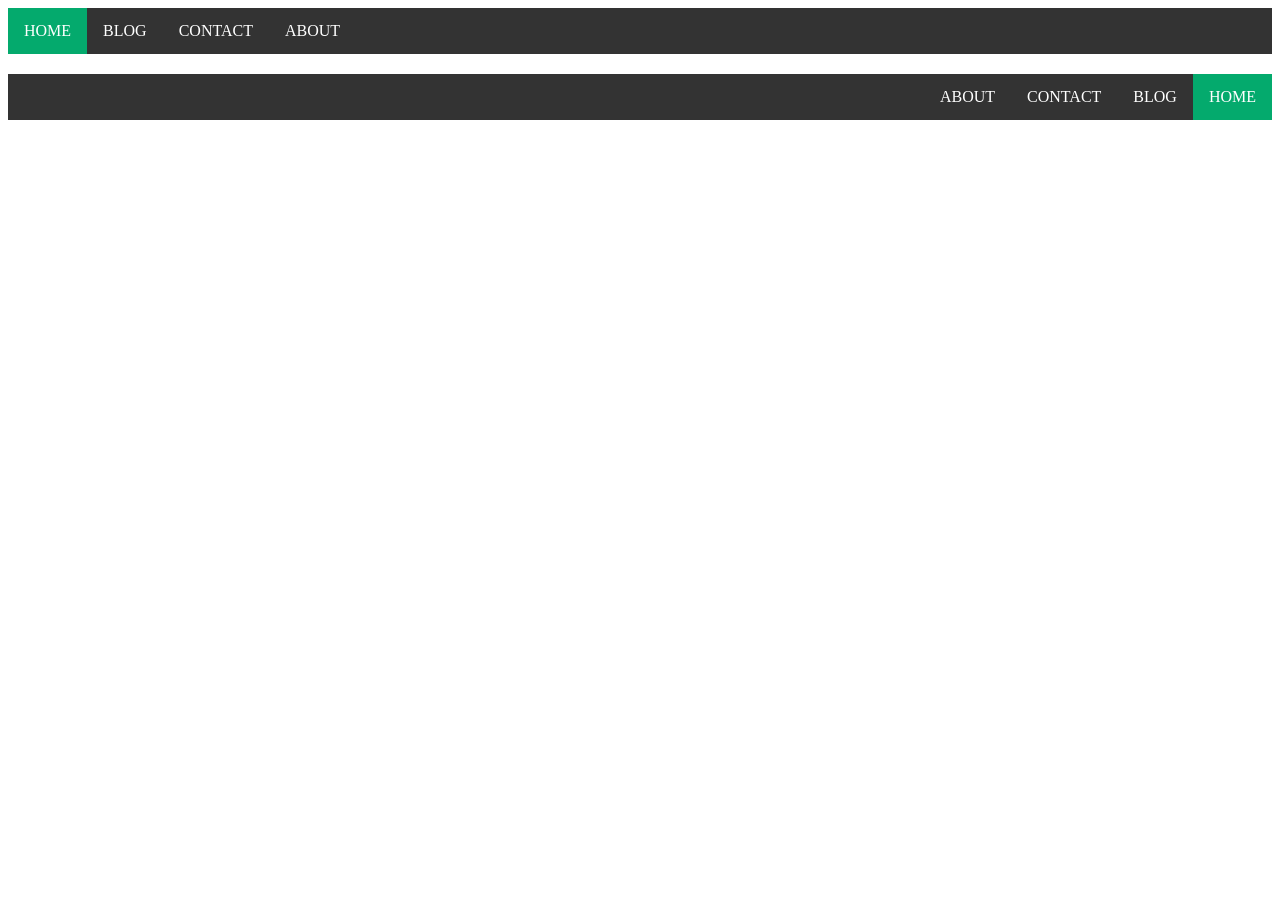
==== index.html @ d198d5f2 "Add files via upload" ====
<!DOCTYPE html>
<html>
<head>
<style>
ul {
  list-style-type: none;
  margin: 0;
  padding: 0;
  overflow: hidden;
  background-color: #333;
}
div{
margin-bottom: 20px;
}

.div1 li {
  float: left;
}
.div2 li {
  float: right;
}

li a {
  display: block;
  color: white;
  text-align: center;
  padding: 14px 16px;
  text-decoration: none;
  text-transform: uppercase;
}

li a:hover:not(.active) {
  background-color: #111;
}

.active {
  background-color: #04AA6D;
}
</style>
</head>
<body>
<div class="div1">
<ul>
  <li><a class="active">Home</a></li>
  <li><a href="#">Blog</a></li>
  <li><a href="#">Contact</a></li>
  <li><a href="#">About</a></li>
</ul>
</div>
<div class="div2">
<ul>
  <li><a class="active">Home</a></li>
  <li><a href="#">Blog</a></li>
  <li><a href="#">Contact</a></li>
  <li><a href="#">About</a></li>
</ul>
</div>

</body>
</html>
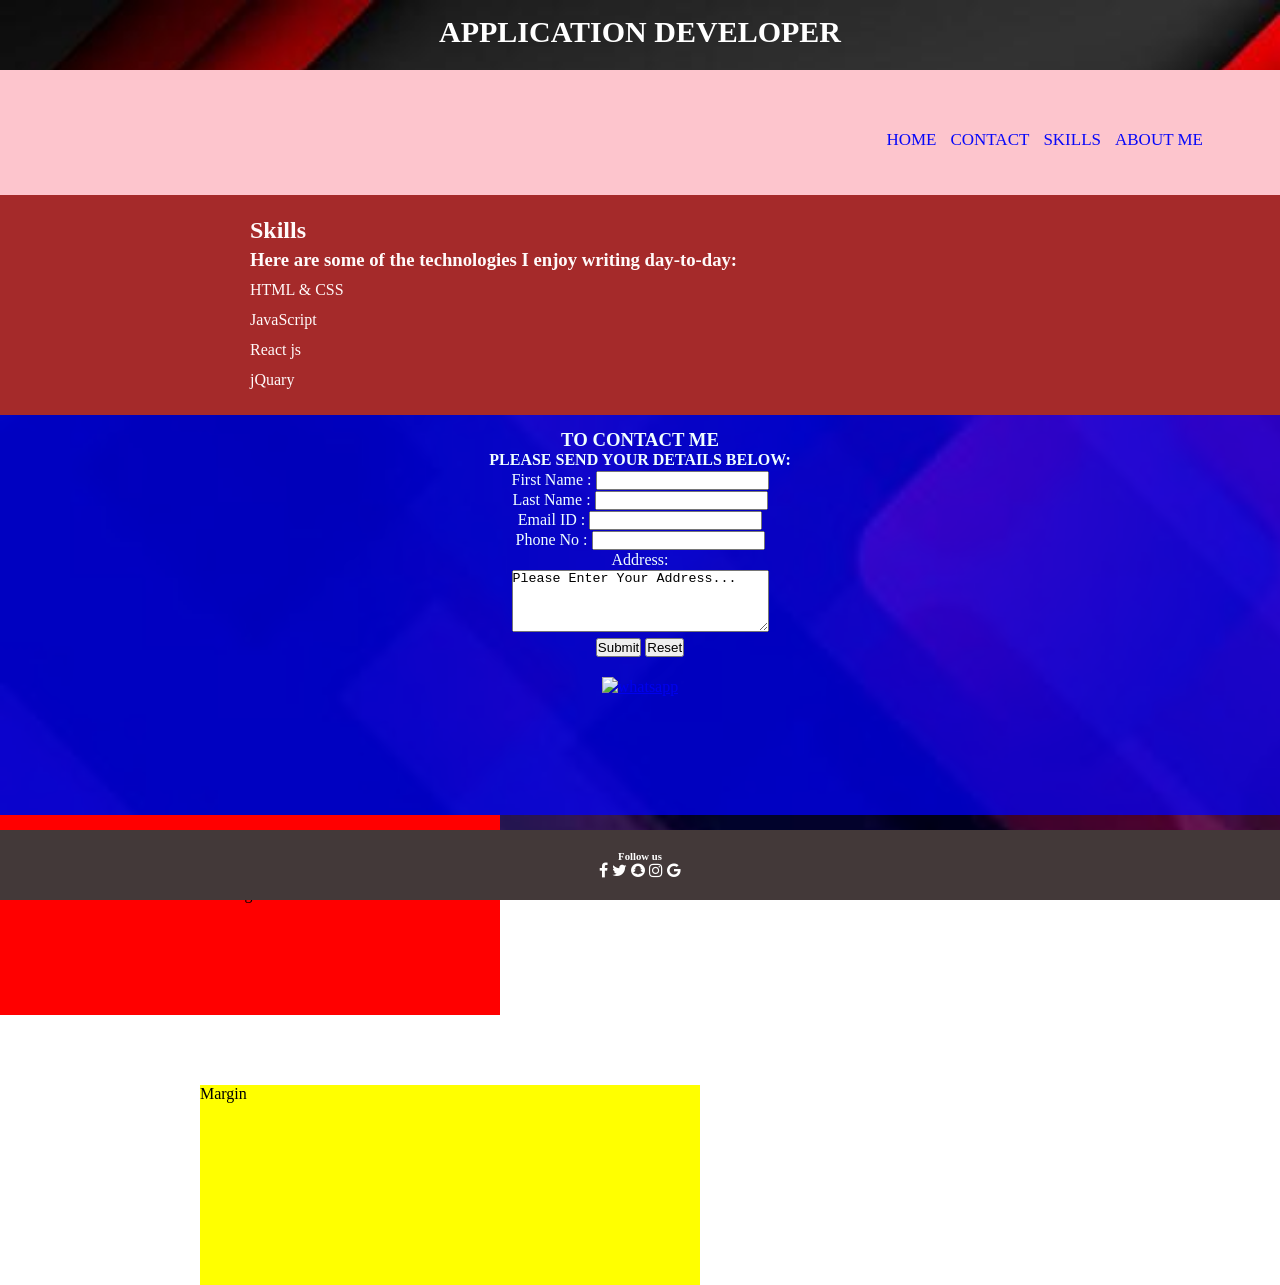
==== commit 7267ab90: "Add files via upload" ====
--- a/index.html
+++ b/index.html
@@ -1,62 +1,206 @@
 <!DOCTYPE html>
-<html>
+<html lang="en">
+
 <head>
+  <meta charset="UTF-8">
+  <meta http-equiv="X-UA-Compatible" content="IE=edge">
+  <meta name="viewport" content="width=device-width, initial-scale=1.0">
+  <title>Document</title>
+  <link rel="stylesheet" href="https://cdnjs.cloudflare.com/ajax/libs/font-awesome/4.7.0/css/font-awesome.min.css">
+
+
+</head>
 <style>
-ul {
-  list-style-type: none;
-  margin: 0;
-  padding: 0;
-  overflow: hidden;
-  background-color: #333;
-}
-div{
-margin-bottom: 20px;
-}
-
-.div1 li {
-  float: left;
-}
-.div2 li {
-  float: right;
-}
-
-li a {
-  display: block;
+  * {
+    margin: 0;
+    padding: 0;
+    box-sizing: border-box;
+  }
+
+  body {
+    background-image: url("body.jpg");
+    background-repeat: no-repeat;
+    background-attachment: fixed;
+    background-size: cover;
+  }
+
+  header {
+    background-image: url("head.jpg");
+    background-repeat: no-repeat;
+    background-size: cover;
+    height: 70px;
+  }
+
+  h1 {
+    text-align: center;
+    padding-top: 15px;
+    color: white;
+    font-size: 30px;
+  }
+
+  ul {
+    list-style-type: none;
+    margin: 0;
+    padding: 25px;
+    height: 125px;
+    background-color: rgba(235, 221, 216, 0.139);
+    padding-right: 70px;
+
+  }
+
+  ul img {
+    height: 80px;
+    float: left;
+    border-radius: 20px;
+
+  }
+
+  li {
+    float: right;
+
+
+
+  }
+nav {
+background-color:pink;
+}
+
+  li a {
+    display: inline-block;
+    color: rgb(8, 8, 249);
+    text-align: center;
+    padding: 25px 7px;
+    text-decoration: none;
+    font-size: 17px;
+    line-height: 40px;
+    text-transform: uppercase;
+  }
+
+  li a:hover {
+    background-color: rgb(208, 29, 190);
+    border-radius: 25px;
+  }
+
+  aside {
+
+    color: rgb(255, 250, 250);
+    background-color:brown;
+    padding: 20px;
+    line-height: 30px;
+    padding-left: 250px;
+
+  }
+
+  footer {
+  position: fixed;
+  left: 0;  
+  bottom: 0px;
+  width: 100%;
+  background-color: rgb(67, 57, 57);
   color: white;
   text-align: center;
-  padding: 14px 16px;
-  text-decoration: none;
-  text-transform: uppercase;
-}
-
-li a:hover:not(.active) {
-  background-color: #111;
-}
-
-.active {
-  background-color: #04AA6D;
+  height:70px;
+  padding:20px
+}
+main{
+  padding-top: 15px;
+  text-align: center;
+  line-height: 20px;
+  background-color: rgba(0, 0, 255, 0.709);
+  height: 400px;
+  color: azure;
+}
+.padding{
+background-color:red;
+height:200px;
+width:500px;
+padding-left:200px;
+padding-top:70px;
+}
+.margin{
+background-color:yellow;
+height:200px;
+width:500px;
+margin-left:200px;
+margin-top:70px;
+}
+.margin:hover{
+background-color:violet;
+color:white;
+text-transform:uppercase;
+font-size:30px;
+}
+.padding:hover{
+background-color:pink;
+color:yellow;
+text-transform:uppercase;
+font-size:30px;
 }
 </style>
-</head>
+
 <body>
-<div class="div1">
-<ul>
-  <li><a class="active">Home</a></li>
-  <li><a href="#">Blog</a></li>
-  <li><a href="#">Contact</a></li>
-  <li><a href="#">About</a></li>
-</ul>
-</div>
-<div class="div2">
-<ul>
-  <li><a class="active">Home</a></li>
-  <li><a href="#">Blog</a></li>
-  <li><a href="#">Contact</a></li>
-  <li><a href="#">About</a></li>
-</ul>
-</div>
-
+
+  <header>
+    <h1>APPLICATION DEVELOPER</h1>
+  </header>
+
+  <nav>
+    <ul>
+      <img src="/image/parts.png" alt="">
+      <li> <a href="#">About Me</a> </li>
+      <li> <a href="#">Skills</a> </li>
+      <li> <a href="#">Contact</a> </li>
+      <li> <a href="#">Home</a> </li>
+    </ul>
+  </nav>
+  <aside>
+    <h2>Skills</h2>
+    <h3>Here are some of the technologies I enjoy writing day-to-day:</h3>
+    <p>HTML & CSS</p>
+    <p>JavaScript</p>
+    <p>React js</p>
+    <p>jQuary</p>
+  </aside>
+<main>
+  <h3>TO CONTACT ME</h3>
+  <h4>PLEASE SEND YOUR DETAILS BELOW: </h4>
+  <form>
+    <label for="fname">First Name : </label>
+    <input type="text" name="fname" id="fname"><br>
+    <label for="lname">Last Name : </label>
+    <input type="text" name="lname" id="lname"><br>
+    <label for="email">Email ID : </label>
+    <input type="email" name="email" id="email"><br>
+    <label for="tel">Phone No : </label>
+    <input type="tel" name="tel" id="tel"><br>
+    <label for="address">Address: </label><br>
+    <textarea rows="4" cols="30" id="address" name="address">Please Enter Your Address...</textarea><br>
+    <input type="submit">
+    <input type="reset"><br><br>
+
+    <a href="https://wa.me/7708509982">
+      <img src="C:\Users\ram\Desktop\whatsapp.png" alt="whatsapp" width="300px" height="70px">
+    </a>   
+
+  </form>
+</main>
+<div class="padding">Padding</div>
+<div class="margin">Margin</div>
+
+
+
+
+  
+  <footer>
+    <h6>Follow us</h6>
+    <i class="fa fa-facebook"></i>
+<i class="fa fa-twitter"></i>
+<i class="fa fa-snapchat"></i>
+<i class="fa fa-instagram"></i>
+<i class="fa fa-google"></i>
+    
+      
+  </footer>
 </body>
-</html>
-
-
+
+</html>
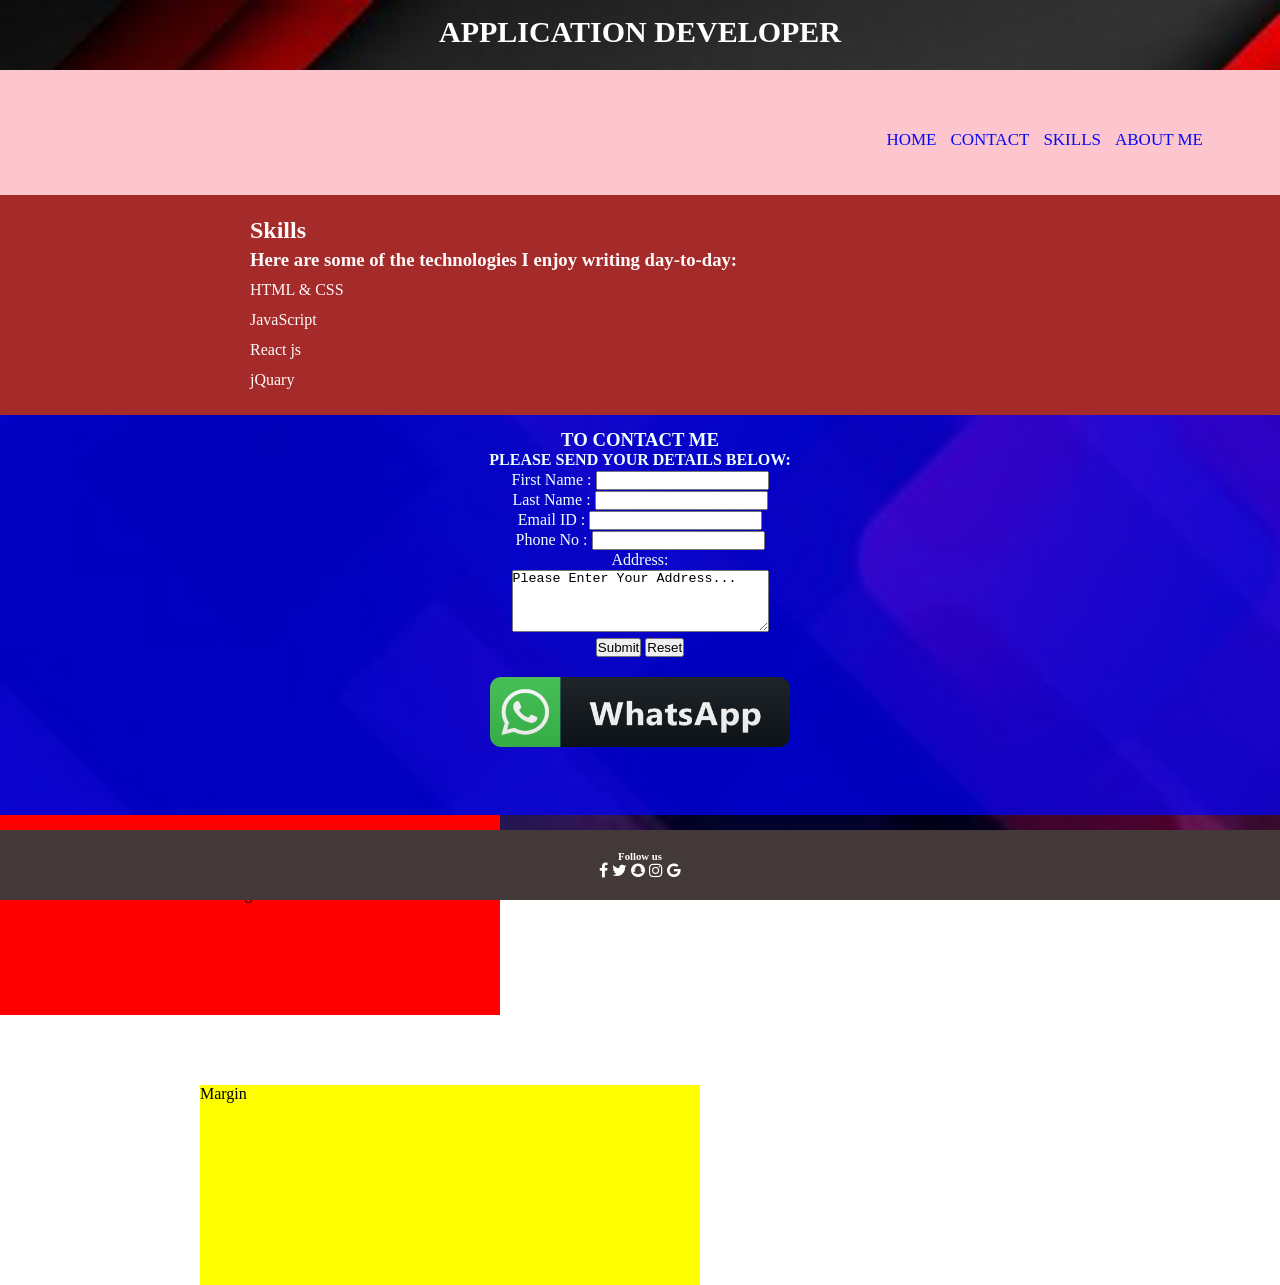
==== commit 8ac730d0: "Update index.html" ====
--- a/index.html
+++ b/index.html
@@ -179,7 +179,7 @@
     <input type="reset"><br><br>
 
     <a href="https://wa.me/7708509982">
-      <img src="C:\Users\ram\Desktop\whatsapp.png" alt="whatsapp" width="300px" height="70px">
+      <img src="whatsapp.png" alt="whatsapp" width="300px" height="70px">
     </a>   
 
   </form>
@@ -203,4 +203,4 @@
   </footer>
 </body>
 
-</html>+</html>
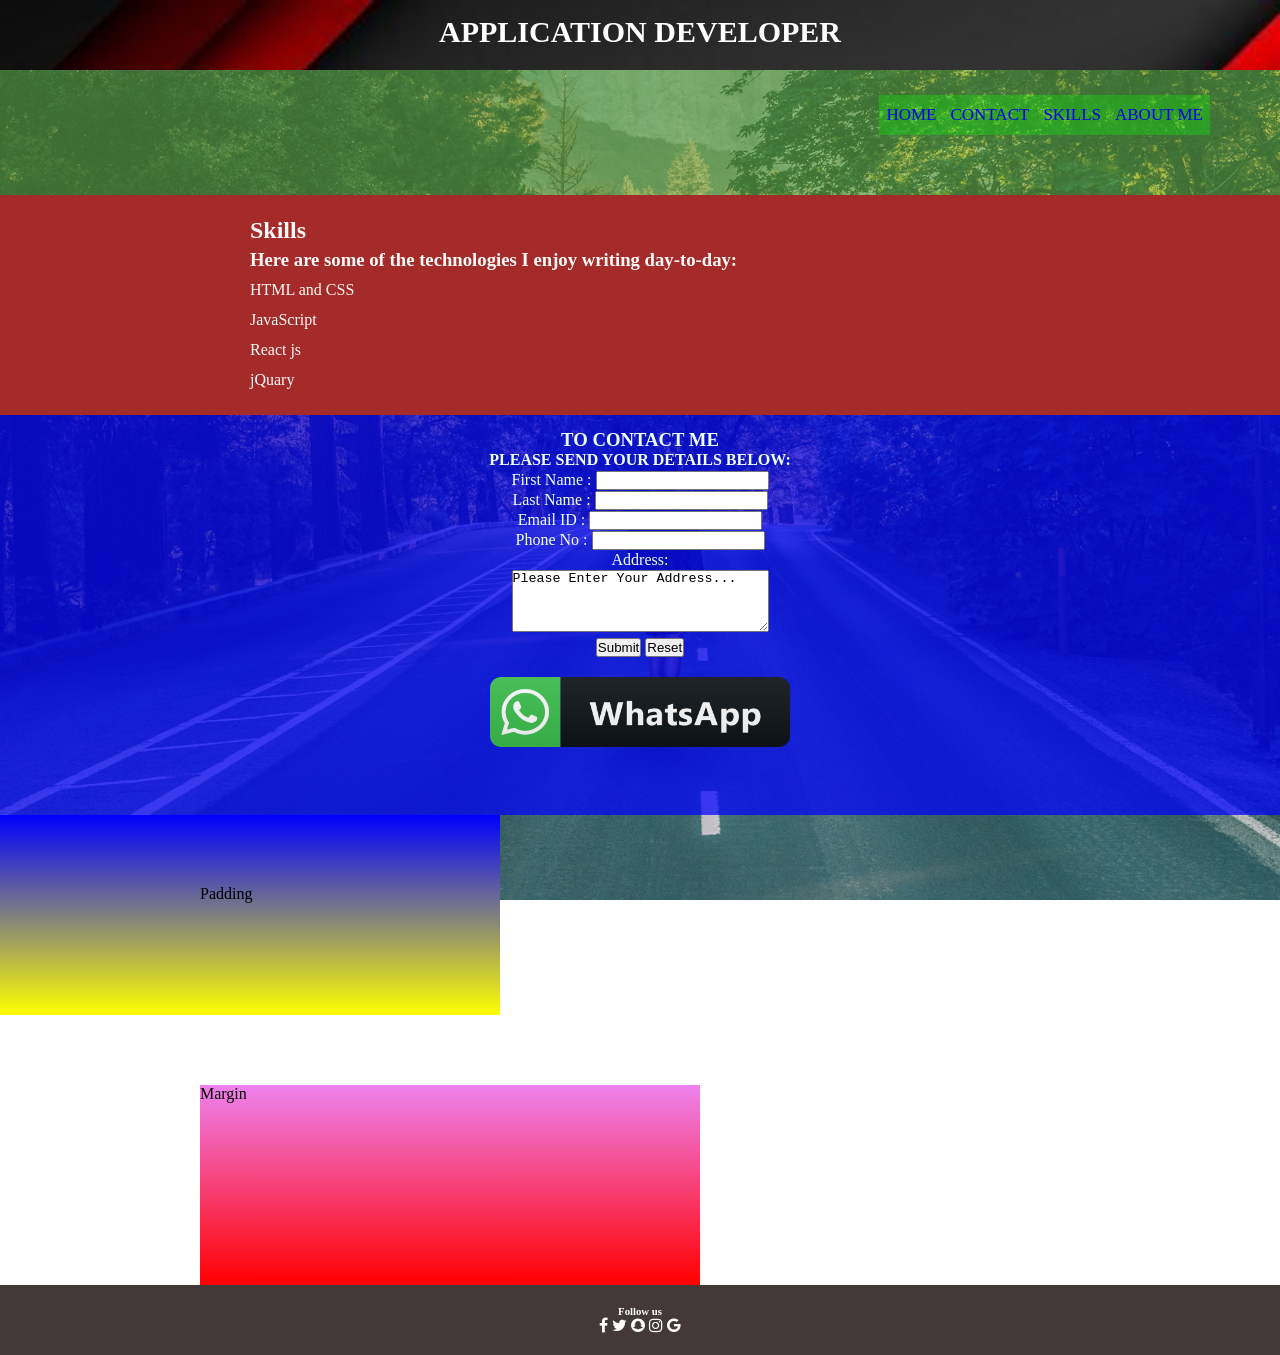
==== commit 9c2c0e07: "Add files via upload" ====
--- a/index.html
+++ b/index.html
@@ -1,152 +1,18 @@
 <!DOCTYPE html>
-<html lang="en">
-
+<html>
 <head>
-  <meta charset="UTF-8">
-  <meta http-equiv="X-UA-Compatible" content="IE=edge">
-  <meta name="viewport" content="width=device-width, initial-scale=1.0">
-  <title>Document</title>
-  <link rel="stylesheet" href="https://cdnjs.cloudflare.com/ajax/libs/font-awesome/4.7.0/css/font-awesome.min.css">
-
-
+<meta charset="UTF-8">
+<title>Insert title here</title>
+<link rel="stylesheet" href="style.css" />
+<link rel="stylesheet" href="https://cdnjs.cloudflare.com/ajax/libs/font-awesome/4.7.0/css/font-awesome.min.css">
 </head>
-<style>
-  * {
-    margin: 0;
-    padding: 0;
-    box-sizing: border-box;
-  }
-
-  body {
-    background-image: url("body.jpg");
-    background-repeat: no-repeat;
-    background-attachment: fixed;
-    background-size: cover;
-  }
-
-  header {
-    background-image: url("head.jpg");
-    background-repeat: no-repeat;
-    background-size: cover;
-    height: 70px;
-  }
-
-  h1 {
-    text-align: center;
-    padding-top: 15px;
-    color: white;
-    font-size: 30px;
-  }
-
-  ul {
-    list-style-type: none;
-    margin: 0;
-    padding: 25px;
-    height: 125px;
-    background-color: rgba(235, 221, 216, 0.139);
-    padding-right: 70px;
-
-  }
-
-  ul img {
-    height: 80px;
-    float: left;
-    border-radius: 20px;
-
-  }
-
-  li {
-    float: right;
-
-
-
-  }
-nav {
-background-color:pink;
-}
-
-  li a {
-    display: inline-block;
-    color: rgb(8, 8, 249);
-    text-align: center;
-    padding: 25px 7px;
-    text-decoration: none;
-    font-size: 17px;
-    line-height: 40px;
-    text-transform: uppercase;
-  }
-
-  li a:hover {
-    background-color: rgb(208, 29, 190);
-    border-radius: 25px;
-  }
-
-  aside {
-
-    color: rgb(255, 250, 250);
-    background-color:brown;
-    padding: 20px;
-    line-height: 30px;
-    padding-left: 250px;
-
-  }
-
-  footer {
-  position: fixed;
-  left: 0;  
-  bottom: 0px;
-  width: 100%;
-  background-color: rgb(67, 57, 57);
-  color: white;
-  text-align: center;
-  height:70px;
-  padding:20px
-}
-main{
-  padding-top: 15px;
-  text-align: center;
-  line-height: 20px;
-  background-color: rgba(0, 0, 255, 0.709);
-  height: 400px;
-  color: azure;
-}
-.padding{
-background-color:red;
-height:200px;
-width:500px;
-padding-left:200px;
-padding-top:70px;
-}
-.margin{
-background-color:yellow;
-height:200px;
-width:500px;
-margin-left:200px;
-margin-top:70px;
-}
-.margin:hover{
-background-color:violet;
-color:white;
-text-transform:uppercase;
-font-size:30px;
-}
-.padding:hover{
-background-color:pink;
-color:yellow;
-text-transform:uppercase;
-font-size:30px;
-}
-</style>
-
 <body>
-
-  <header>
+<header>
     <h1>APPLICATION DEVELOPER</h1>
   </header>
 
   <nav>
     <ul>
-      <img src="/image/parts.png" alt="">
       <li> <a href="#">About Me</a> </li>
       <li> <a href="#">Skills</a> </li>
       <li> <a href="#">Contact</a> </li>
@@ -156,7 +22,7 @@
   <aside>
     <h2>Skills</h2>
     <h3>Here are some of the technologies I enjoy writing day-to-day:</h3>
-    <p>HTML & CSS</p>
+    <p>HTML and CSS</p>
     <p>JavaScript</p>
     <p>React js</p>
     <p>jQuary</p>
@@ -202,5 +68,4 @@
       
   </footer>
 </body>
-
-</html>
+</html>
--- a/style.css
+++ b/style.css
@@ -0,0 +1,135 @@
+@charset "UTF-8";
+* {
+    margin: 0;
+    padding: 0;
+    box-sizing: border-box;
+  }
+
+  body {
+    background-image: url("bgimg.jpg");
+    background-repeat: no-repeat;
+    background-attachment: fixed;
+    background-size: cover;
+  }
+
+  header {
+    background-image: url("head.jpg");
+    background-repeat: no-repeat;
+    background-size: cover;
+    height: 70px;
+  }
+
+  h1 {
+    text-align: center;
+    padding-top: 15px;
+    color: white;
+    font-size: 30px;
+  }
+
+  ul {
+    list-style-type: none;
+    margin: 0;
+    padding: 25px;
+    height: 125px;
+    background-color: rgba(235, 221, 216, 0.139);
+    padding-right: 70px;
+
+  }
+
+  ul img {
+    height: 80px;
+    float: left;
+    border-radius: 20px;
+
+  }
+
+  li {
+    float: right;
+
+
+
+  }
+nav {
+background-color : rgba(50, 180, 20, 0.4);
+
+}
+
+  li a {
+    display: inline-block;
+    background-color: rgba(0,255,0,0.3);
+    text-align: center;
+    padding: 10px 7px;
+    text-decoration: none;
+    font-size: 17px;    
+    text-transform: uppercase;
+  }
+
+  li a:hover {
+    background-color: rgb(208, 29, 190);
+    border-radius: 10px;
+  }
+
+  aside {
+
+    color: rgb(255, 250, 250);
+    background-color:brown;
+    padding: 20px;
+    line-height: 30px;
+    padding-left: 250px;
+
+  }
+
+  footer {
+  width: 100%;
+  background-color: rgb(67, 57, 57);
+  color: white;
+  text-align: center;
+  height:70px;
+  padding:20px
+}
+main{
+  padding-top: 15px;
+  text-align: center;
+  line-height: 20px;
+  background-color: rgba(0, 0, 255, 0.709);
+  height: 400px;
+  color: azure;
+}
+.padding{
+background-image: linear-gradient(blue, yellow);
+background-color:red;
+height:200px;
+width:500px;
+padding-left:200px;
+padding-top:70px;
+}
+.margin{
+background-image: linear-gradient(violet, red);
+background-color:yellow;
+height:200px;
+width:500px;
+margin-left:200px;
+margin-top:70px;
+}
+.margin:hover{
+background-color:violet;
+color:white;
+text-transform:uppercase;
+font-size:30px;
+}
+.padding:hover{
+background-color:pink;
+color:yellow;
+text-transform:uppercase;
+font-size:30px;
+}
+@media only screen and (max-width: 600px) {
+  h1 {
+    font-size:15px;
+  }
+}
+@media only screen and (max-width: 600px) {
+  li a {
+    font-size:10px;
+  }
+}
